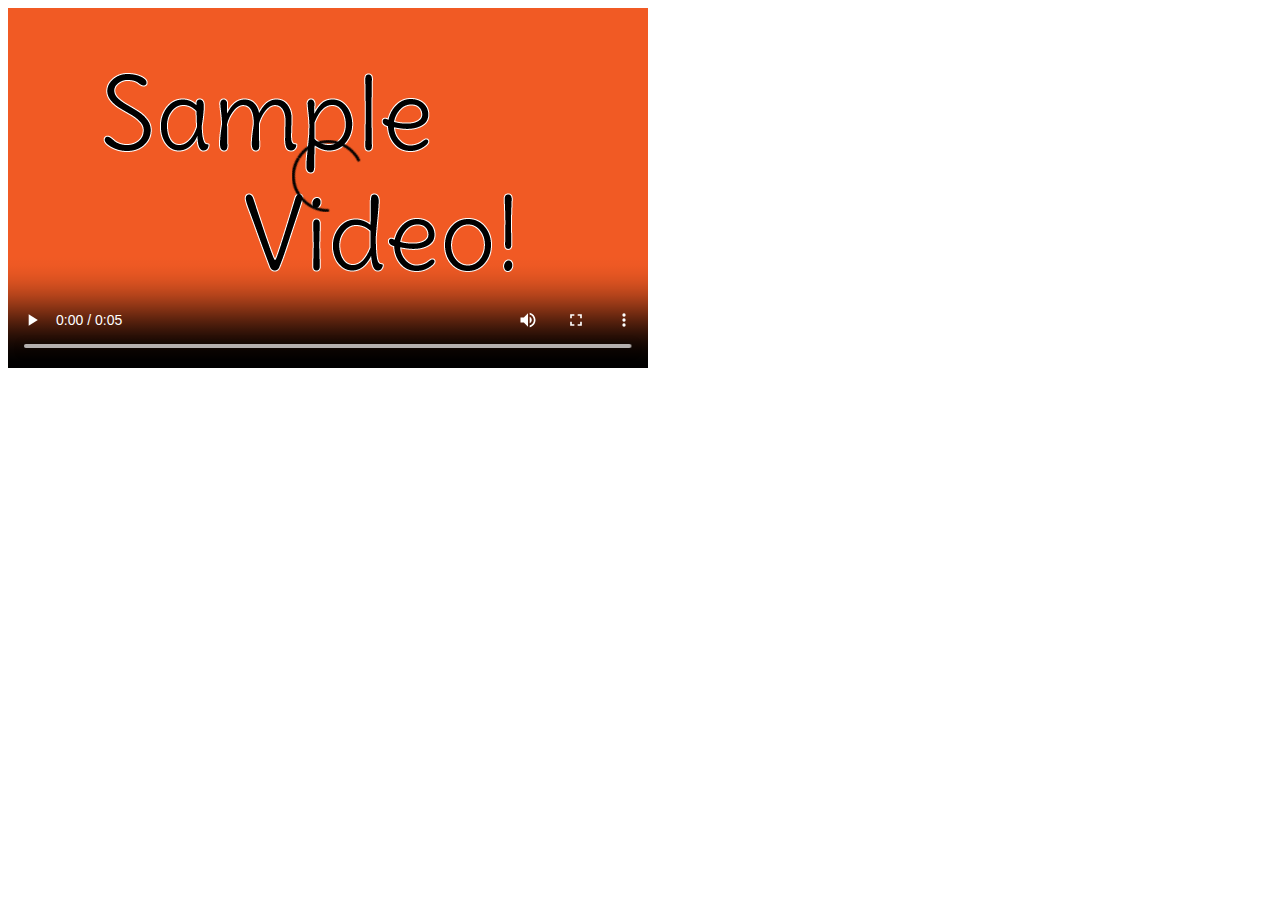
==== video-player/player.html @ 16377883 "Add initial video player files" ====
<!DOCTYPE html>
<html>
    <head>
    </head>
    <body>
        <video poster="images/thumbnail.png" controls>
            <source src="sample.mp4">
            It seems your browser does not support the video HTML5 tag. Please update it!
        </video>
    </body>
</html>
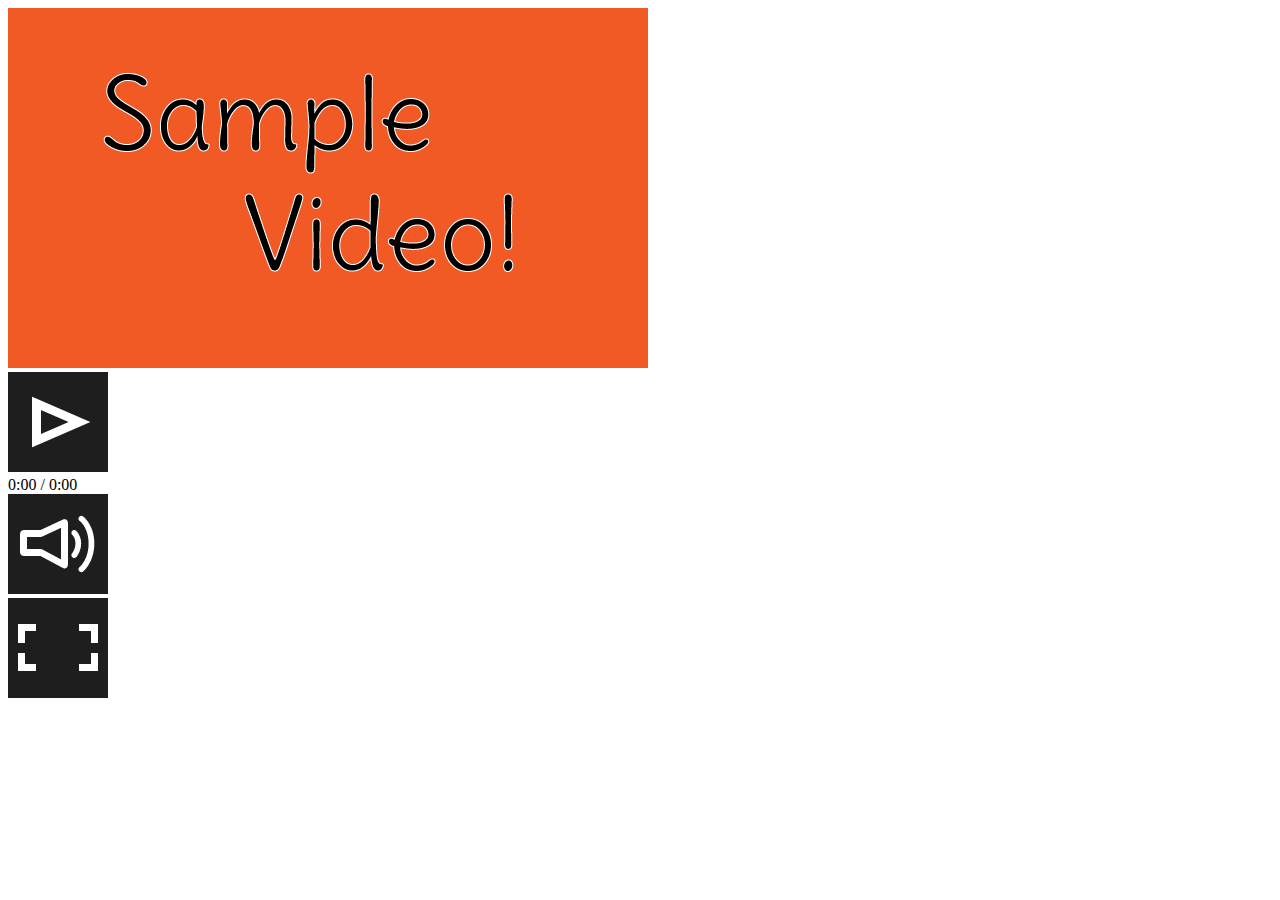
==== commit 66348eb2: "Add buttons to player" ====
--- a/video-player/player.html
+++ b/video-player/player.html
@@ -3,9 +3,34 @@
     <head>
     </head>
     <body>
-        <video poster="images/thumbnail.png" controls>
-            <source src="sample.mp4">
-            It seems your browser does not support the video HTML5 tag. Please update it!
-        </video>
+        
+        <div id="player">
+            
+            <div id="video-container">
+                <video poster="images/thumbnail.png">
+                    <source src="sample.mp4">
+                    It seems your browser does not support the video HTML5 tag. Please update it!
+                </video>
+            </div>
+            
+            <div id="pbar-container"><!-- Progress Bar Container -->
+                <div id="pbar">
+                </div>
+            </div>
+            
+            <div id="buttons-container">
+                <img id="play-button"  src="images/play.png">
+                <div id="time-field">
+                    0:00 / 0:00
+                </div>
+                <img id="sound-button" src="images/sound.png">
+                <div id="sbar-container"><!-- Sound Bar Container -->
+                    <div id="sbar"></div>
+                </div>
+                <img id="fullscreen-button" src="images/fullscreen.png">
+            </div>
+            
+        </div>
+        
     </body>
 </html>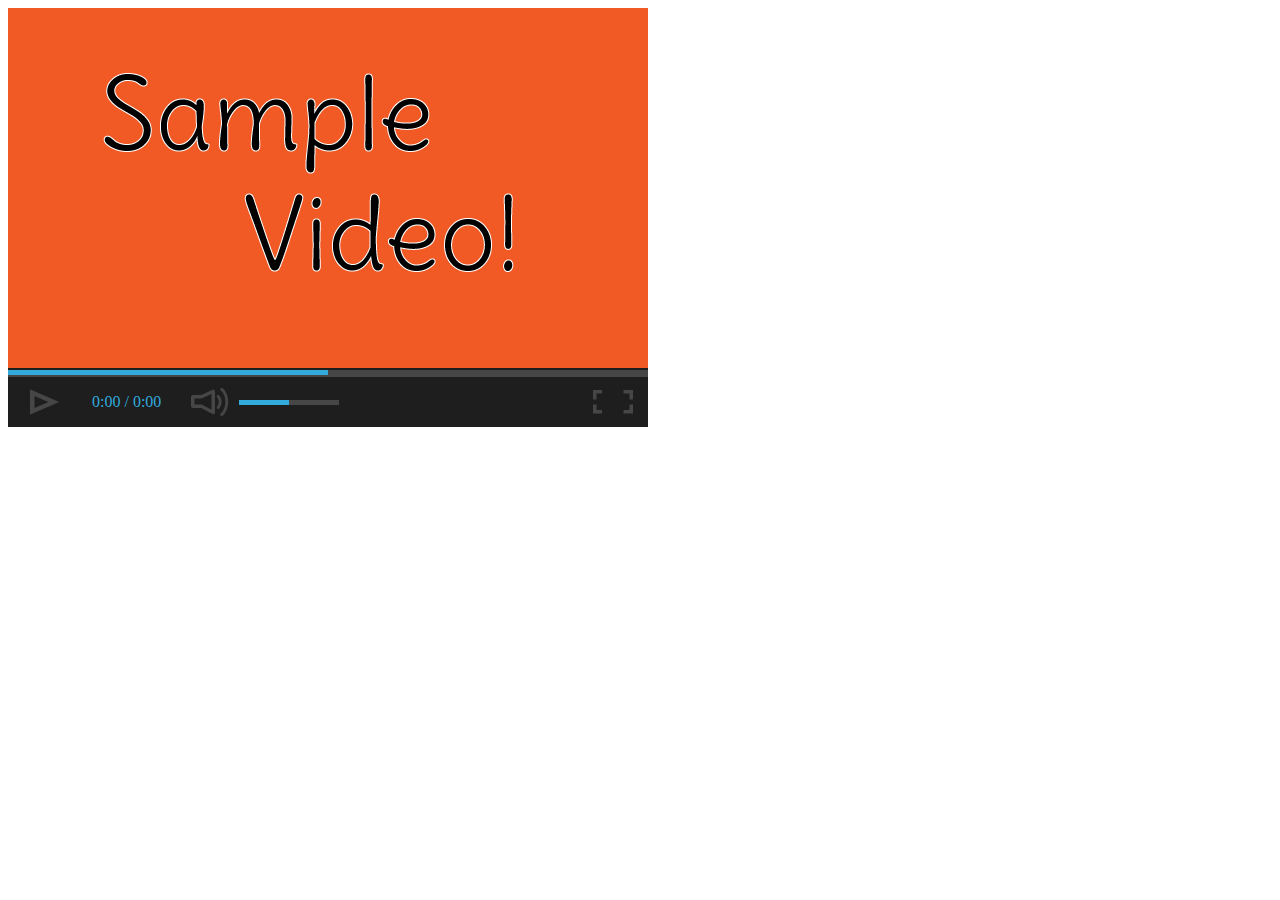
==== commit 7a917905: "Add styling." ====
--- a/video-player/player.html
+++ b/video-player/player.html
@@ -1,6 +1,7 @@
 <!DOCTYPE html>
 <html>
     <head>
+        <link rel="stylesheet" type="text/css" href="player.css">
     </head>
     <body>
         
--- a/video-player/player.css
+++ b/video-player/player.css
@@ -0,0 +1,89 @@
+/*
+    darkgrey: rgb(30, 30, 30);
+    lightgrey: rgb(70, 70, 70);
+    lightblue: rgb(50, 170, 220);
+*/
+
+#player {
+    background-color: rgb(30, 30, 30);
+    display: inline-block; /* To size the div around its content */
+    user-select: none; /* To avoid selection of contents */
+    -webkit-user-select: none; /* Browser compatibility tags */
+    -moz-user-select: none;
+    -ms-user-select: none;
+}
+
+img {
+    background-color: rgb(70, 70, 70);
+}
+
+
+img, #pbar-container, #sbar-container {
+    cursor: pointer;
+}
+
+img:hover {
+    background-color: rgb(50, 170, 220);
+}
+
+/* The Containers */
+
+#video-container {
+    width: 640px;
+    height: 360px;
+}
+
+    video {
+        width: 100%;
+        height: 100%;
+    }
+
+#pbar-container {
+    background-color: rgb(70, 70, 70);
+    margin-top: 2px;
+    padding-bottom: 2px;
+}
+    #pbar {
+        height: 5px;
+        width: 50%;
+        background-color: rgb(50, 170, 220);
+    }
+
+#buttons-container {
+    height: 50px;
+}
+    #buttons-container > * {
+        display: inline-block;
+        height: 100%;
+        margin: 0 10px;
+        vertical-align: middle;
+    }
+    #time-field {
+        color: rgb(50, 170, 220);
+        line-height: 50px;
+        cursor: default;
+    }
+    #sound-button {
+        margin-right: 0;
+    }
+    #sbar-container {
+        margin-left: 0;
+        width: 100px;
+        height: 5px;
+        background-color: rgb(70, 70, 70);
+    }
+        #sbar {
+            height: 100%;
+            width: 50%;
+            background-color: rgb(50, 170, 220);
+        }
+
+#fullscreen-button {
+    float: right;
+}
+
+
+
+
+
+
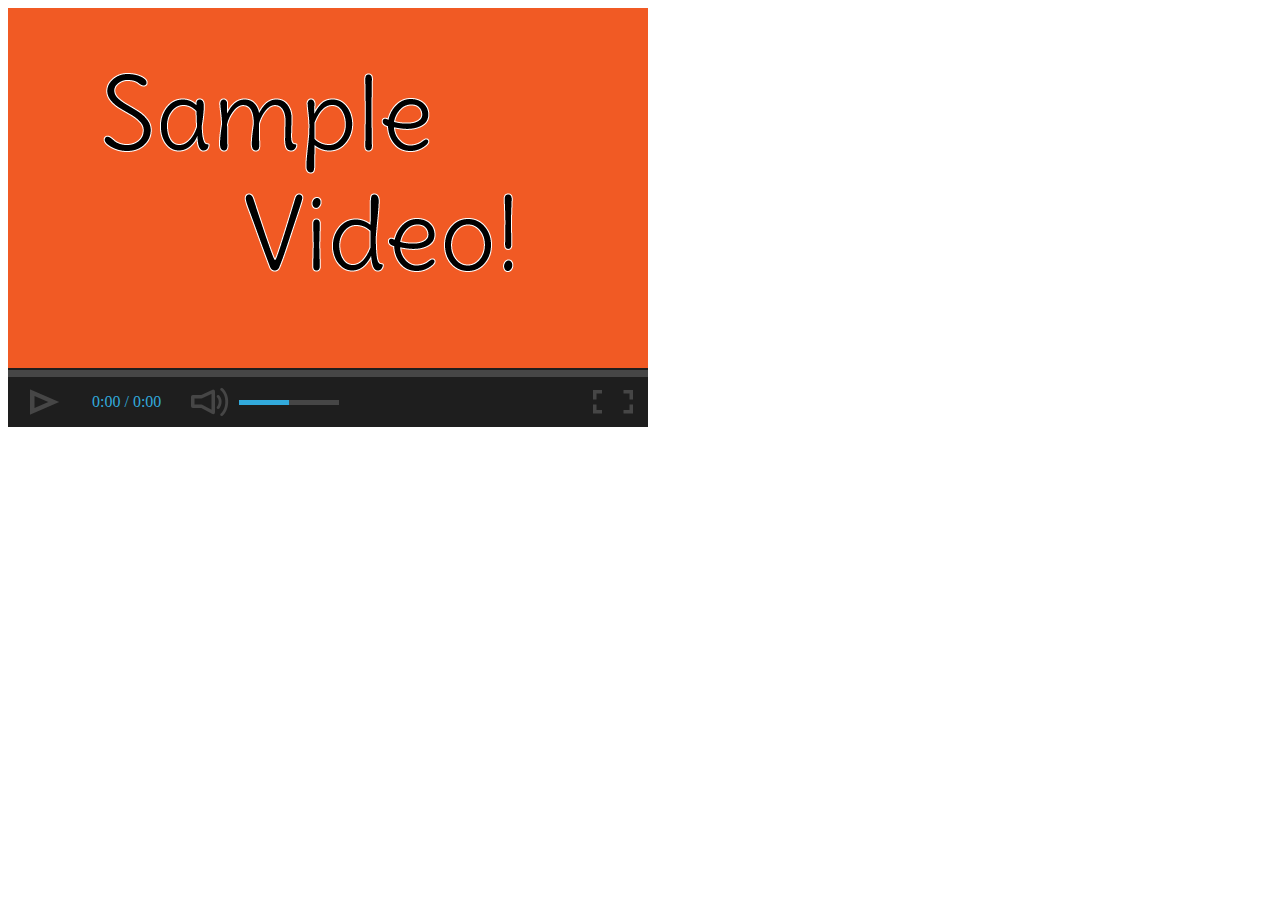
==== commit 8383d5fb: "Add time field functionality" ====
--- a/video-player/player.html
+++ b/video-player/player.html
@@ -2,14 +2,15 @@
 <html>
     <head>
         <link rel="stylesheet" type="text/css" href="player.css">
+        <script type="text/javascript" src="player.js"></script>
     </head>
     <body>
         
         <div id="player">
             
             <div id="video-container">
-                <video poster="images/thumbnail.png">
-                    <source src="sample.mp4">
+                <video id="video" poster="images/thumbnail.png">
+                    <source src="Orton_640x360.mp4">
                     It seems your browser does not support the video HTML5 tag. Please update it!
                 </video>
             </div>
--- a/video-player/player.css
+++ b/video-player/player.css
@@ -45,7 +45,7 @@
 }
     #pbar {
         height: 5px;
-        width: 50%;
+        width:0;
         background-color: rgb(50, 170, 220);
     }
 
@@ -81,9 +81,3 @@
 #fullscreen-button {
     float: right;
 }
-
-
-
-
-
-
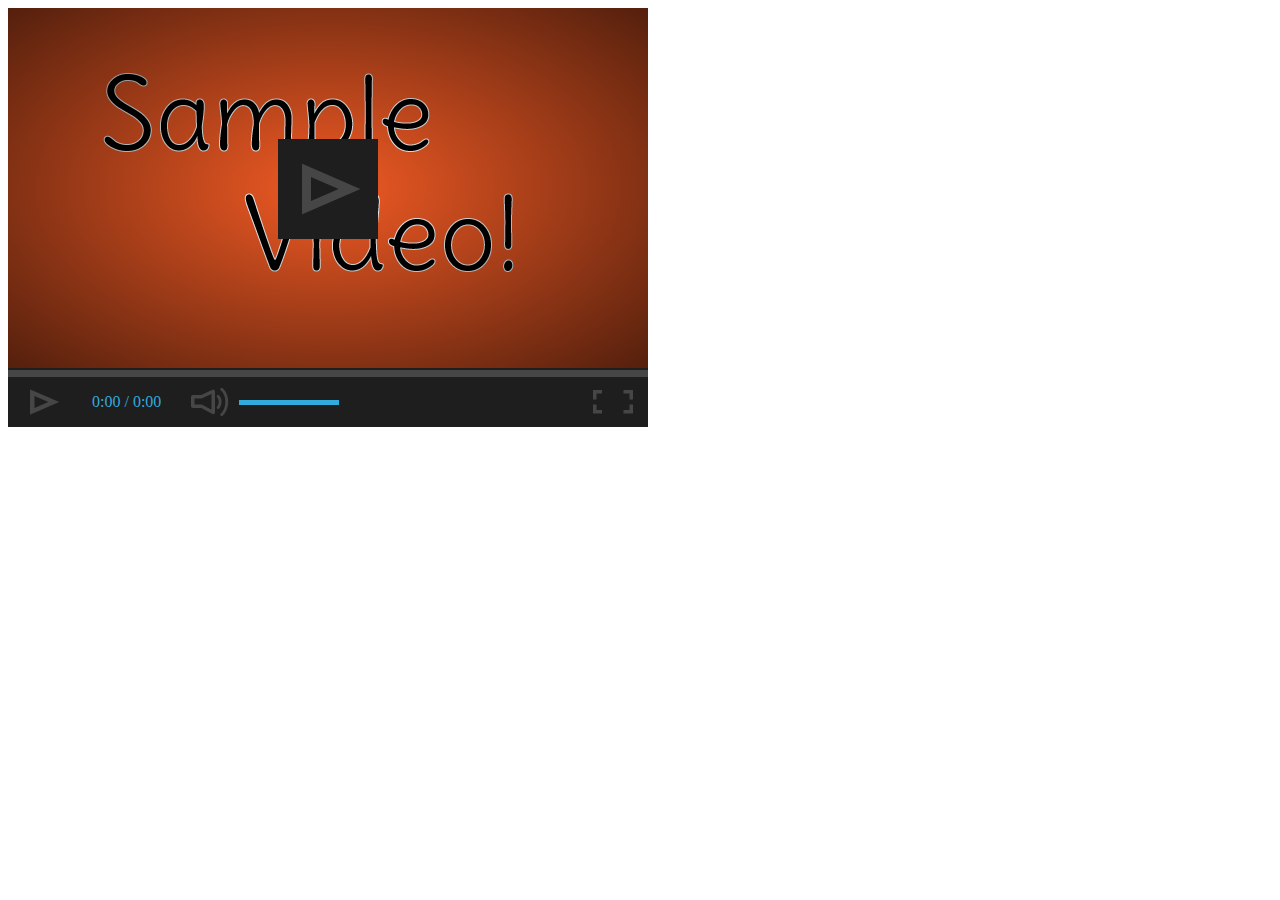
==== commit 11ff28bd: "Add overlapping play button" ====
--- a/video-player/player.html
+++ b/video-player/player.html
@@ -9,6 +9,9 @@
         <div id="player">
             
             <div id="video-container">
+                <div id="screen">
+                    <img id="screen-button" src="images/play.png">
+                </div>
                 <video id="video" poster="images/thumbnail.png">
                     <source src="Orton_640x360.mp4">
                     It seems your browser does not support the video HTML5 tag. Please update it!
--- a/video-player/player.css
+++ b/video-player/player.css
@@ -31,12 +31,30 @@
 #video-container {
     width: 640px;
     height: 360px;
+    position: relative;
 }
 
     video {
         width: 100%;
         height: 100%;
     }
+    #screen {
+        width: 100%;
+        height: 100%;
+        line-height: 360px;
+        text-align: center;
+        position: absolute;
+        z-index: 1 !important;
+        
+        /* Permalink - use to edit and share this gradient: http://colorzilla.com/gradient-editor/#000000+0,000000+100&0+0,0.65+100;Neutral+Density */
+        background: -moz-radial-gradient(center, ellipse cover,  rgba(0,0,0,0) 0%, rgba(0,0,0,0.65) 100%); /* FF3.6-15 */
+        background: -webkit-radial-gradient(center, ellipse cover,  rgba(0,0,0,0) 0%,rgba(0,0,0,0.65) 100%); /* Chrome10-25,Safari5.1-6 */
+        background: radial-gradient(ellipse at center,  rgba(0,0,0,0) 0%,rgba(0,0,0,0.65) 100%); /* W3C, IE10+, FF16+, Chrome26+, Opera12+, Safari7+ */
+        filter: progid:DXImageTransform.Microsoft.gradient( startColorstr='#00000000', endColorstr='#a6000000',GradientType=1 ); /* IE6-9 fallback on horizontal gradient */        
+    }
+        #screen img {
+            vertical-align: middle;
+        }
 
 #pbar-container {
     background-color: rgb(70, 70, 70);
@@ -74,7 +92,7 @@
     }
         #sbar {
             height: 100%;
-            width: 50%;
+            width: 100%;
             background-color: rgb(50, 170, 220);
         }
 
